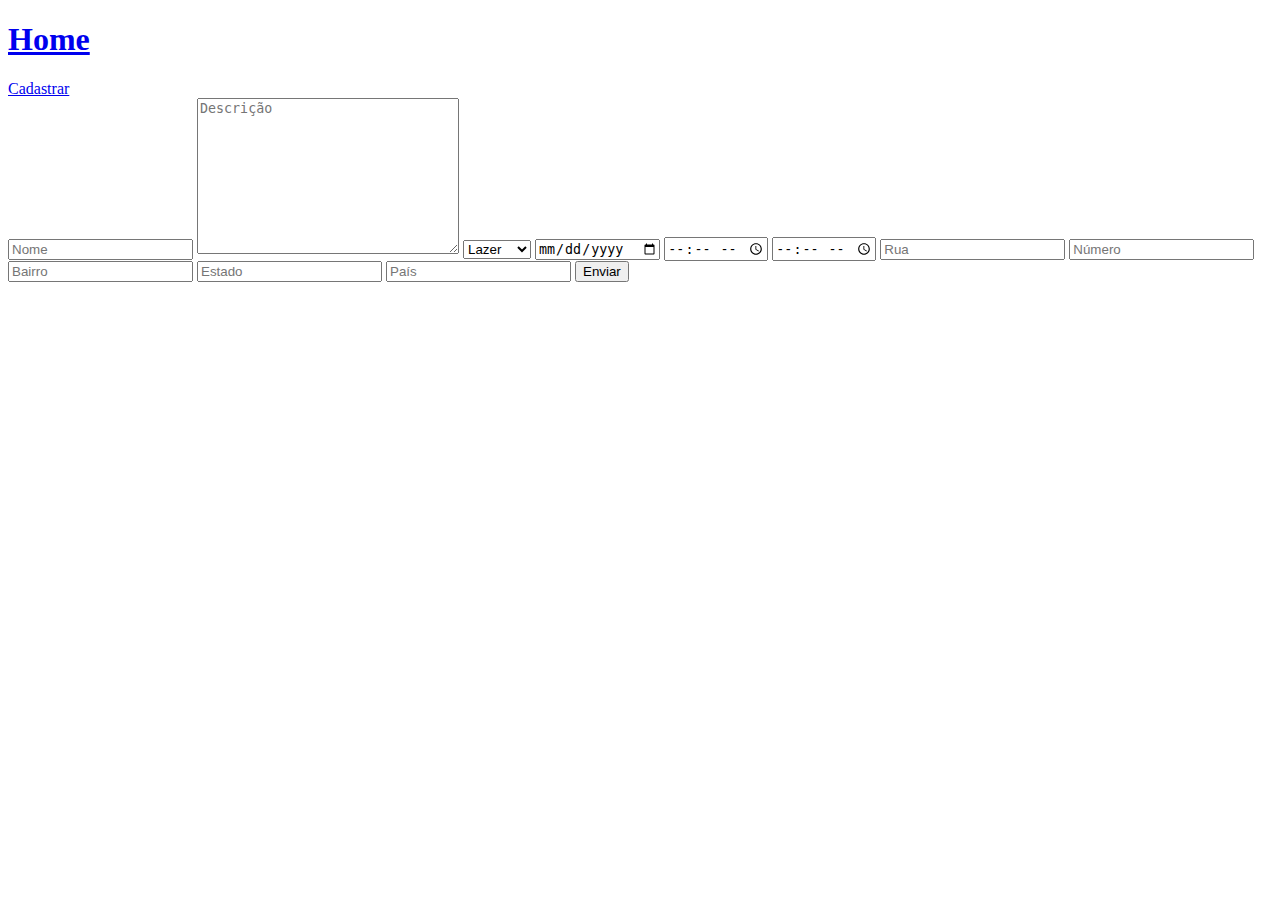
==== src/main/resources/templates/cadastro.html @ 49dcbd90 "criar sistema de cadastro de eventos" ====
<!DOCTYPE html>
<html lang="en">
<head>
    <meta charset="UTF-8">
    <meta name="viewport" content="width=device-width, initial-scale=1.0">
    <meta http-equiv="X-UA-Compatible" content="ie=edge">
    <title>Cadastro Eventos</title>
    <link rel="stylesheet" href="style.css">
</head>
<body>
<div class="header">
    <h1>
        <a href="/"> Home</a>
    </h1>

    <div>
        <a href="/cadastro">Cadastrar</a>
    </div>
</div>
<div>
    <form action="/resposta" method="post">
        <input type="text" placeholder="Nome" name="nome">
        <textarea placeholder="Descrição" name="descricao" id="" cols="30" rows="10"></textarea>
        <select name="categoria">
            <option value="lazer">Lazer</option>
            <option value="festa">Festa</option>
            <option value="reave">Reave</option>
            <option value="esporte">Esporte</option>
            <option value="outros">Outros</option>
        </select>
        <input type="date" placeholder="Data" name="dataEvento">
        <input type="time" placeholder="Hora de Início" name="horaInicio">
        <input type="time" placeholder="Hora de Término" name="horaFim">
        <input type="text" placeholder="Rua" name="rua">
        <input type="text" placeholder="Número" name="numero">
        <input type="text" placeholder="Bairro" name="bairro">
        <input type="text" placeholder="Estado" name="estado">
        <input type="text" placeholder="País" name="pais">
        <button>Enviar</button>
    </form>
</div>
</body>
</html>
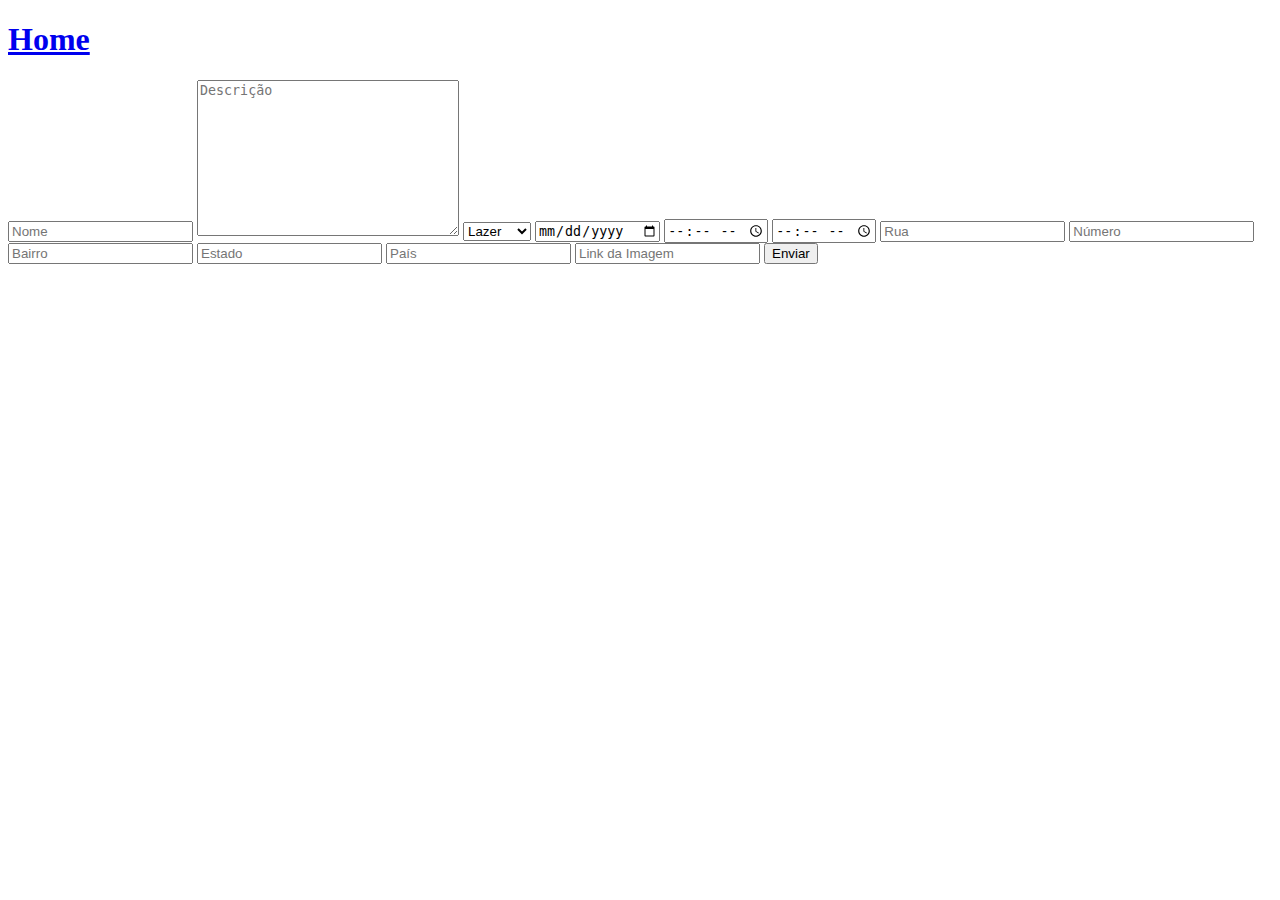
==== commit 6432b144: "criar pagina de busca" ====
--- a/src/main/resources/templates/cadastro.html
+++ b/src/main/resources/templates/cadastro.html
@@ -8,36 +8,33 @@
     <link rel="stylesheet" href="style.css">
 </head>
 <body>
-<div class="header">
-    <h1>
-        <a href="/"> Home</a>
-    </h1>
-
+    <div class="header">
+        <h1>
+            <a href="/"> Home</a>
+        </h1>
+    </div>
     <div>
-        <a href="/cadastro">Cadastrar</a>
+        <form action="/resposta" method="post">
+            <input type="text" placeholder="Nome" name="nome">
+            <textarea placeholder="Descrição" name="descricao" id="" cols="30" rows="10"></textarea>
+            <select name="categoria">
+                <option value="lazer">Lazer</option>
+                <option value="festa">Festa</option>
+                <option value="reave">Reave</option>
+                <option value="esporte">Esporte</option>
+                <option value="outros">Outros</option>
+            </select>
+            <input type="date" placeholder="Data" name="dataEvento">
+            <input type="time" placeholder="Hora de Início" name="horaInicio">
+            <input type="time" placeholder="Hora de Término" name="horaFim">
+            <input type="text" placeholder="Rua" name="rua">
+            <input type="text" placeholder="Número" name="numero">
+            <input type="text" placeholder="Bairro" name="bairro">
+            <input type="text" placeholder="Estado" name="estado">
+            <input type="text" placeholder="País" name="pais">
+            <input type="text" placeholder="Link da Imagem" name="imagem">
+            <button>Enviar</button>
+        </form>
     </div>
-</div>
-<div>
-    <form action="/resposta" method="post">
-        <input type="text" placeholder="Nome" name="nome">
-        <textarea placeholder="Descrição" name="descricao" id="" cols="30" rows="10"></textarea>
-        <select name="categoria">
-            <option value="lazer">Lazer</option>
-            <option value="festa">Festa</option>
-            <option value="reave">Reave</option>
-            <option value="esporte">Esporte</option>
-            <option value="outros">Outros</option>
-        </select>
-        <input type="date" placeholder="Data" name="dataEvento">
-        <input type="time" placeholder="Hora de Início" name="horaInicio">
-        <input type="time" placeholder="Hora de Término" name="horaFim">
-        <input type="text" placeholder="Rua" name="rua">
-        <input type="text" placeholder="Número" name="numero">
-        <input type="text" placeholder="Bairro" name="bairro">
-        <input type="text" placeholder="Estado" name="estado">
-        <input type="text" placeholder="País" name="pais">
-        <button>Enviar</button>
-    </form>
-</div>
 </body>
 </html>